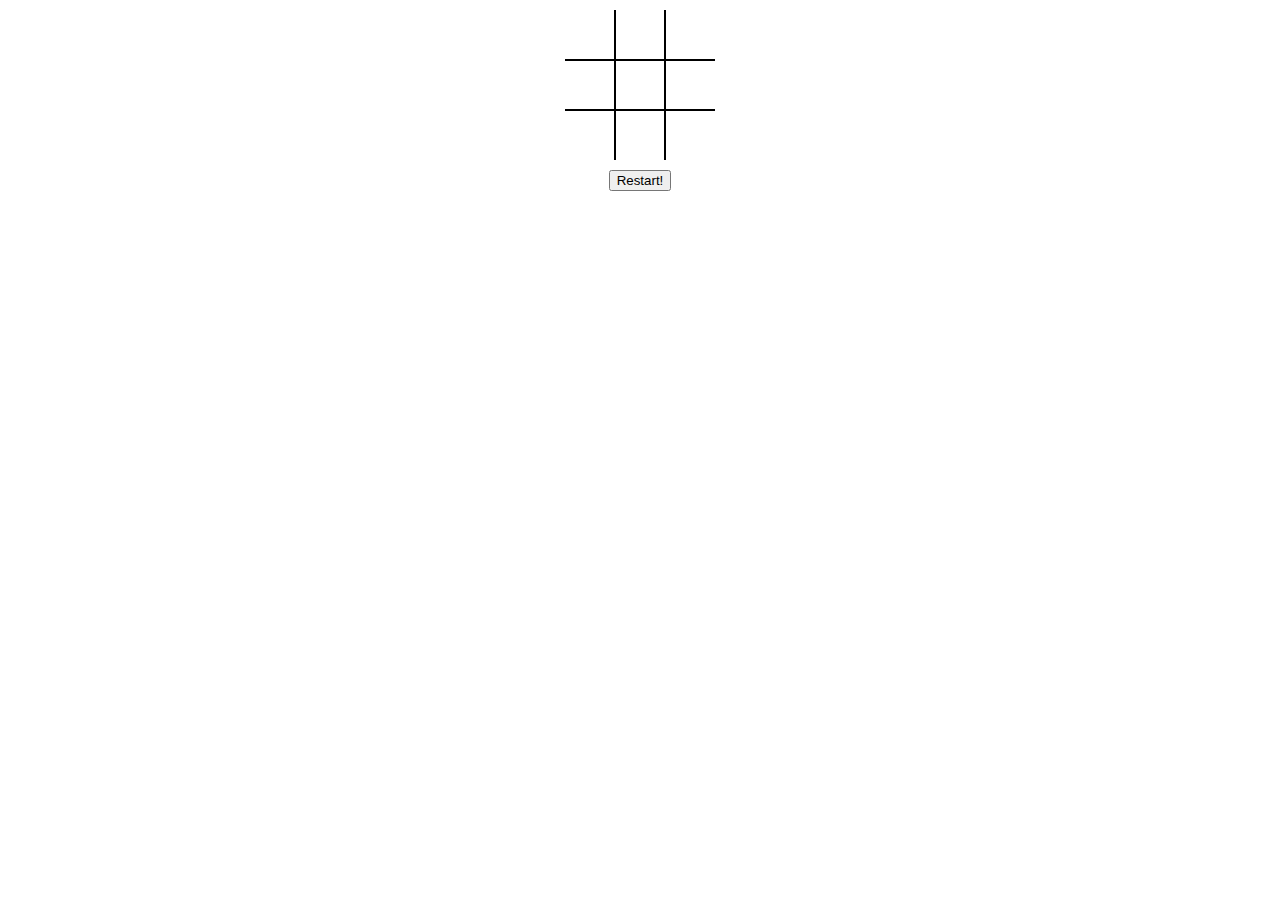
==== tic-tac-toe/index.html @ b02c5cdc "first commit task chapter 4 & add gitignore" ====
<!DOCTYPE html>
<html lang="en">
<head>
  <meta charset="UTF-8">
  <meta http-equiv="X-UA-Compatible" content="IE=edge">
  <meta name="viewport" content="width=device-width, initial-scale=1.0">
  <link rel="stylesheet" href="css/styles.css">
  <title>Tic Tac Toe</title>
</head>
<body>
  <div class="board">
    <div class="box"></div>
    <div class="box"></div>
    <div class="box"></div>
    <div class="box"></div>
    <div class="box"></div>
    <div class="box"></div>
    <div class="box"></div>
    <div class="box"></div>
    <div class="box"></div>
  </div>

  <div class="btnContainer">
    <button id="restart">Restart!</button>
  </div>

  <script src="js/script.js"></script>
</body>
</html>
---- tic-tac-toe/css/styles.css ----
* {
  box-sizing: border-box;
}

body {
  margin: 10px;
  padding: 0;
  height: 100%;
}

.board {
  display: grid;
  grid-template-columns: repeat(3, auto);
  justify-content: center;
  align-items: center;
}

.box {
  width: 50px;
  height: 50px;
  border: 1px solid;
  cursor: pointer;
  display: flex;
  justify-content: center;
  align-items: center;
  font-size: 16px;
}

.box:nth-child(-n + 3) {
  border-top: none ;
}

.box:nth-child(3n + 1) {
  border-left: none ;
}

.box:nth-child(3n + 3) {
  border-right: none ;
}

.box:nth-last-of-type(-n + 3) {
  border-bottom: none ;
}

.btnContainer {
  display: flex;
  justify-content: center;
  align-items: center;
  margin-top: 10px;
}

.cross {
  background-color: white;
}

.cross::after {
  content: '❌';
}

.circle {
  background-color: white;
}

.circle::after {
  content: '⭕';
}

.disabled {
  cursor: not-allowed;
}

.box:not(.disabled):hover {
  background: #eee;
}
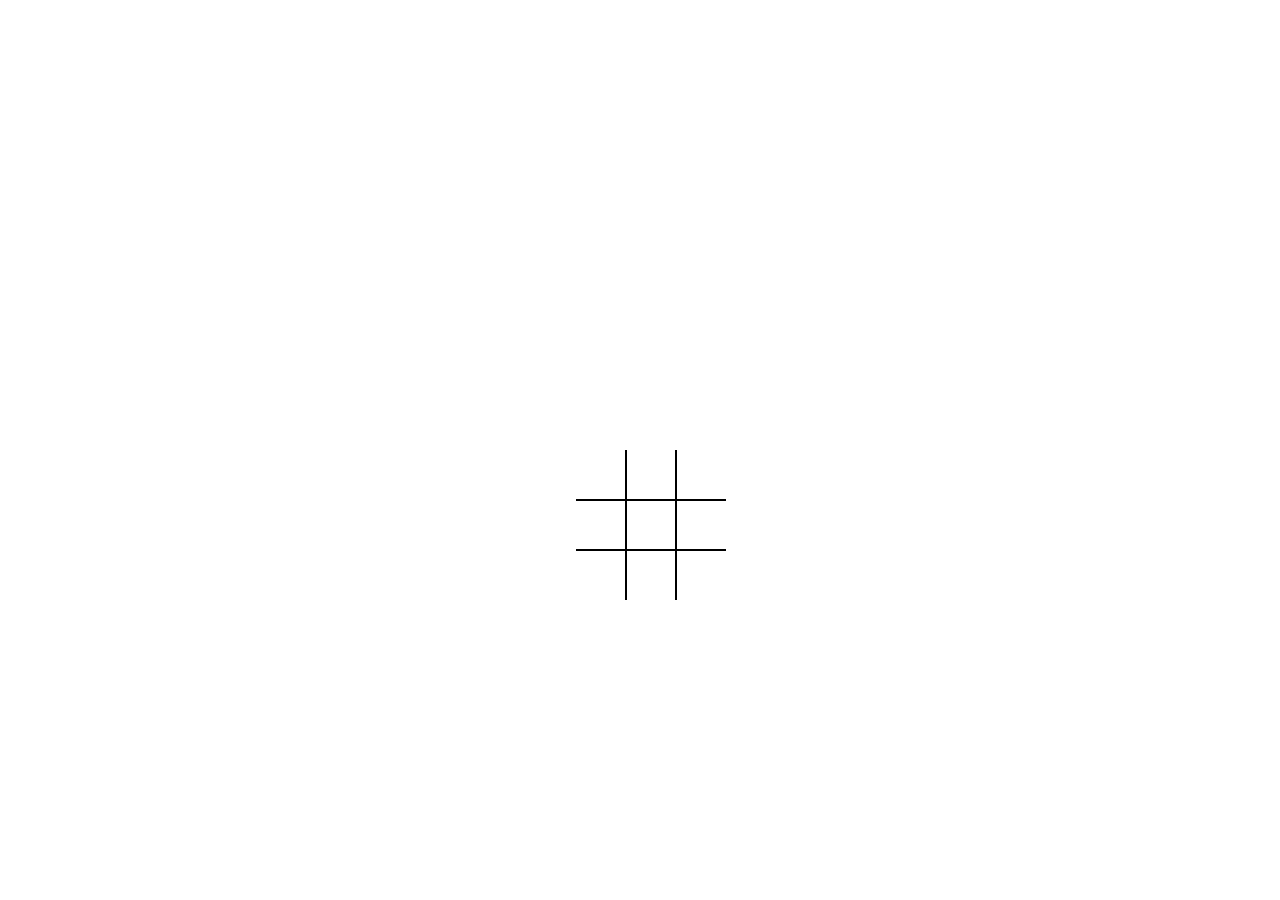
==== commit 2fbd1987: "add checking winner code" ====
--- a/tic-tac-toe/index.html
+++ b/tic-tac-toe/index.html
@@ -20,8 +20,9 @@
     <div class="box"></div>
   </div>
 
-  <div class="btnContainer">
-    <button id="restart">Restart!</button>
+  <div class="game-over">
+    <div class="game-over-text"></div>
+    <button class="restart">Restart</button>
   </div>
 
   <script src="js/script.js"></script>
--- a/tic-tac-toe/css/styles.css
+++ b/tic-tac-toe/css/styles.css
@@ -11,8 +11,9 @@
 .board {
   display: grid;
   grid-template-columns: repeat(3, auto);
-  justify-content: center;
-  align-items: center;
+  position: absolute;
+  top: 50%;
+  left: 45%;
 }
 
 .box {
@@ -71,4 +72,33 @@
 
 .box:not(.disabled):hover {
   background: #eee;
+}
+
+.game-over {
+  display: none;
+  position: absolute;
+  top: 50%;
+  left: 45%;
+  transform: translate(-50%, -50%);
+  box-shadow: rgb(0 0 0 / 50%) 0 0 0 9999px;
+}
+
+.game-over-text {
+  position: absolute;
+  top: -150px;
+  left: 60px;
+  font-size: 40px;
+  font-weight: bold;
+  text-align: center;
+  transform: translateX(-30%);
+}
+
+.visible {
+  display: block;
+}
+
+.restart {
+  position: absolute;
+  top: 60px;
+  left: 50px;
 }